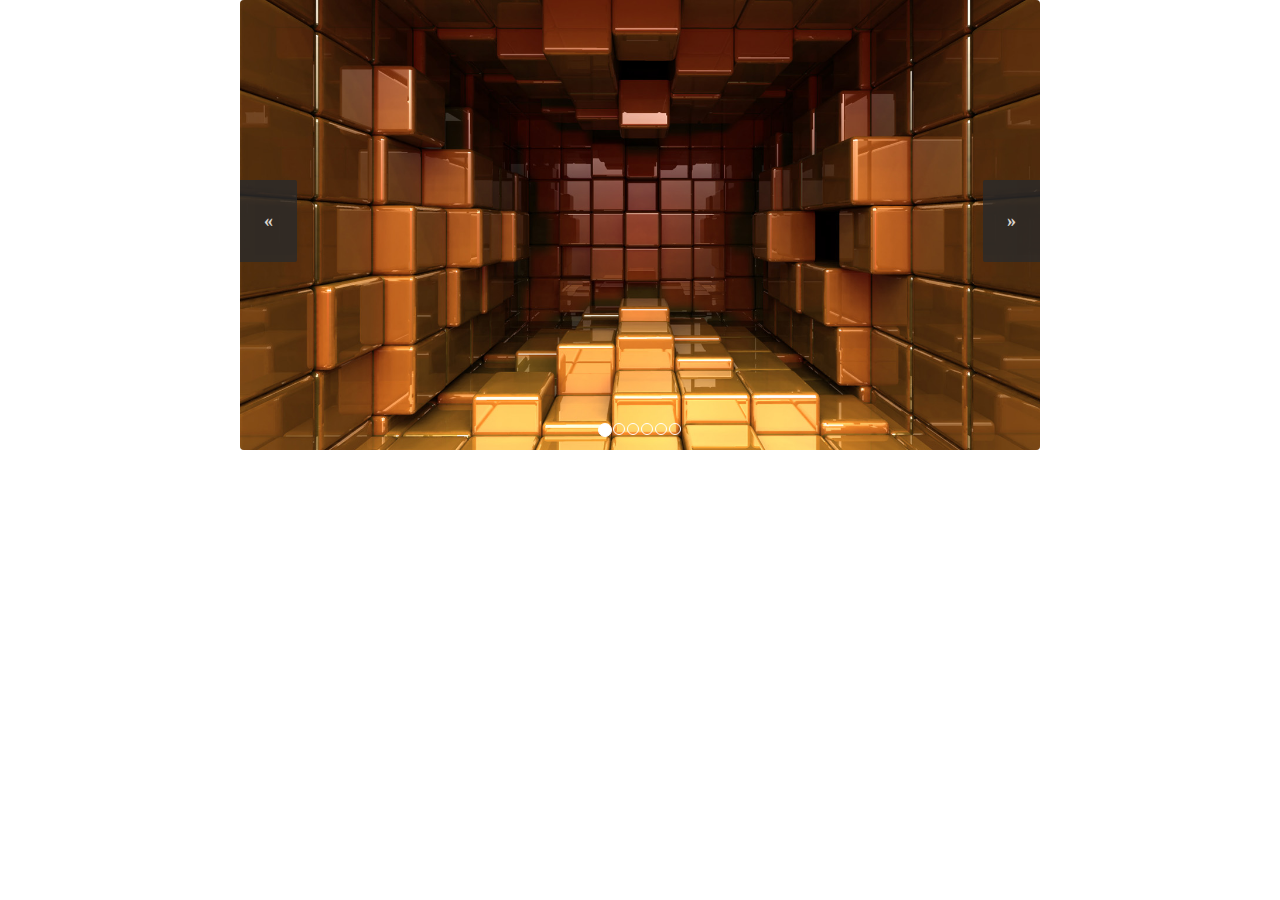
==== index.html @ 07067b37 "files added" ====
<!DOCTYPE html>
<html>
    
    <head>
        <meta charset="utf-8">
        <meta http-equiv="X-UA-Compatible" content="IE=edge">
        <title>Razor Slider</title>
        <meta name="description" content="A Simple Slider">
        <link rel="stylesheet" href="css/razor.slider.css" />
        <style>
            #rslide{
                width:800px;
                height: 500px;
            }
        </style>
    </head>
    <body>
     
        <div>
        <ul id="rslide">
            <li><img src="images/1.jpg" alt="1.jpg"/></li>
            <li><img src="images/2.jpg" alt="2.jpg"/></li>
            <li><img src="images/3.jpg" alt="3.jpg"/></li>
            <li>fgdfgd</li>
            <li><img src="images/5.jpg" alt="5.jpg"/></li>
            <li><img src="images/5.jpg" alt="5.jpg"/></li>
        </ul>
  
        
    <script src="js/jquery-1.12.0.min.js"></script>    
    <script src="js/razor.jquery.js"></script>
    <script>
        $(function(){
            $("#rslide").razorslide({
               autoplay:false,
                indicators:true,
                controls:true,
                onSlide:function(c){console.log(c.index());}
            });
        });    
    </script>
    </body>
</html>
---- css/razor.slider.css ----
/* http://meyerweb.com/eric/tools/css/reset/ 
   v2.0 | 20110126
   License: none (public domain)
*/

html, body, div, span, applet, object, iframe,
h1, h2, h3, h4, h5, h6, p, blockquote, pre,
a, abbr, acronym, address, big, cite, code,
del, dfn, em, img, ins, kbd, q, s, samp,
small, strike, strong, sub, sup, tt, var,
b, u, i, center,
dl, dt, dd, ol, ul, li,
fieldset, form, label, legend,
table, caption, tbody, tfoot, thead, tr, th, td,
article, aside, canvas, details, embed, 
figure, figcaption, footer, header, hgroup, 
menu, nav, output, ruby, section, summary,
time, mark, audio, video {
	margin: 0;
	padding: 0;
	border: 0;
	font-size: 100%;
	font: inherit;
	vertical-align: baseline;
}
/* HTML5 display-role reset for older browsers */
article, aside, details, figcaption, figure, 
footer, header, hgroup, menu, nav, section {
	display: block;
}
body {
	line-height: 1;
}
ol, ul {
	list-style: none;
}
blockquote, q {
	quotes: none;
}
blockquote:before, blockquote:after,
q:before, q:after {
	content: '';
	content: none;
}
table {
	border-collapse: collapse;
	border-spacing: 0;
}
/*******************************************************************************************/

.razor-slider{
    position: relative;
    overflow: hidden;
    margin: 0 auto 0 auto;
    border-radius: 4px;
    height:auto;
    width:100%;
}

.razor-item-wrapper{
  position: relative;
  margin: 0;
  padding: 0;
  height: 300px;
  list-style: none;
}

.razor-item{
  position: relative;
  display: block;
  float: left;
  margin: 0;
  padding: 0;
/*  width: 500px;
  height: 300px;*/
      max-width: 100%;
  height: auto;
  background: #ccc;
  text-align: center;
  line-height: 300px;
}

.razor-item img{
  display: block;
  max-width: 100%;
  height: auto
}

.razor-slider .razor-right-nav,.razor-slider .razor-left-nav{
      position: absolute;
      top: 40%;
      z-index: 999;
      display: block;
      padding: 4% 3%;
      width: auto;
      height: auto;
      background: #2a2a2a;
      color: #fff;
      text-decoration: none;
      font-weight: 600;
      font-size: 18px;
      opacity: 0.8;
      cursor: pointer;
}

.razor-slider .razor-left-nav{
    border-radius: 0 2px 2px 0;
}

.razor-slider .razor-right-nav{
    right: 0;
    border-radius: 2px 0 0 2px;
}

.razor-indicator-wrapper{
    position: absolute;
    bottom: 10px;
    left: 50%;
    z-index: 15;
    width: 60%;
    padding-left: 0;
    margin-left: -30%;
    text-align: center;
    list-style: none;
}

.razor-indicator-wrapper .razor-indicator{
    display: inline-block;
    width: 10px;
    height: 10px;
    margin: 1px;
    text-indent: -99999999px;
    cursor: pointer;
    background-color: #000\9;
    background-color: rgba(0,0,0,0);
    border: 1px solid #fff;
    border-radius: 10px;
}
.razor-indicator-wrapper .razor-indicator-active{
    width: 12px;
    height: 12px;
    margin: 0;
    background-color: #fff;
}
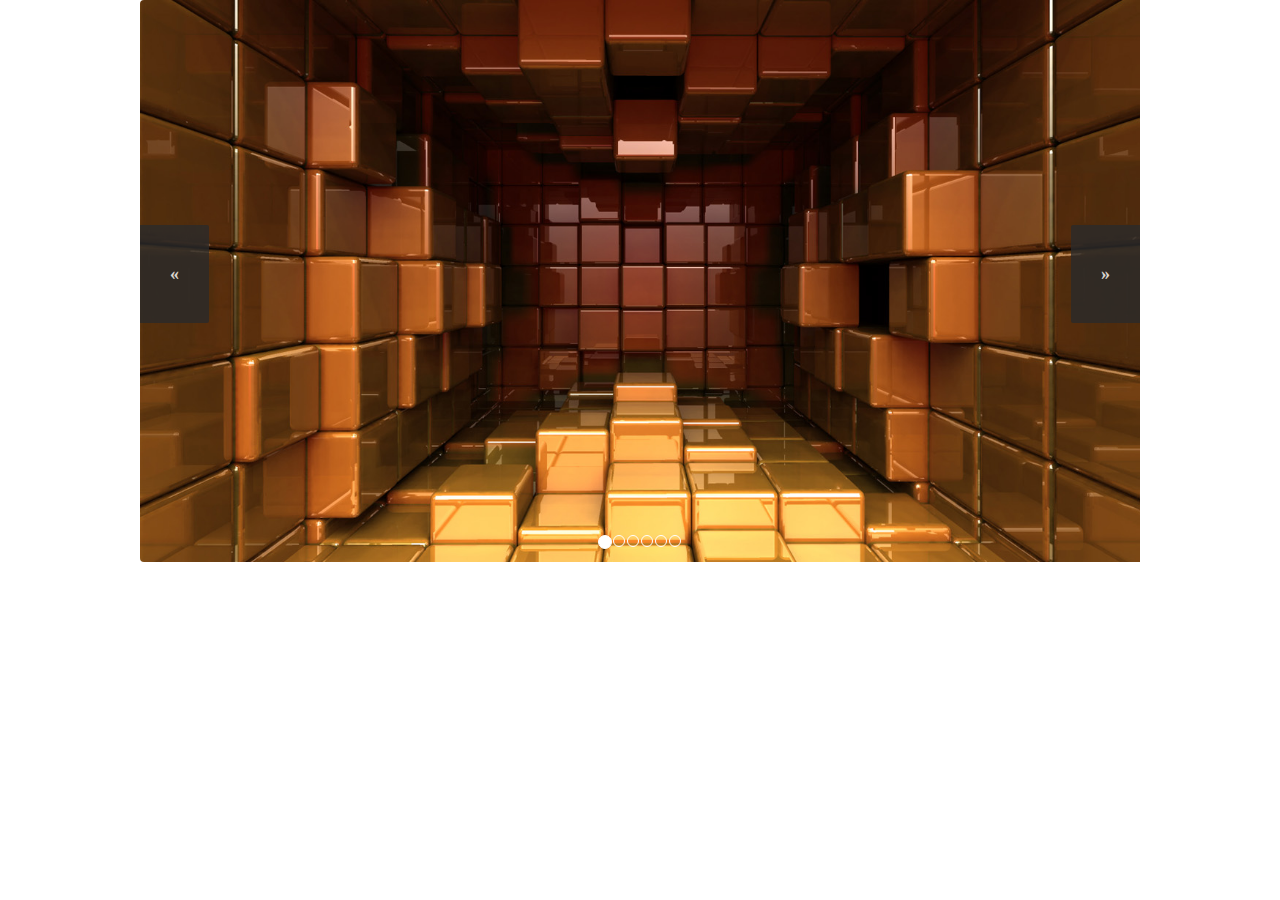
==== commit e7a8d0ab: "1/25/2016 12:19 AM" ====
--- a/index.html
+++ b/index.html
@@ -8,35 +8,35 @@
         <meta name="description" content="A Simple Slider">
         <link rel="stylesheet" href="css/razor.slider.css" />
         <style>
-            #rslide{
-                width:800px;
-                height: 500px;
-            }
+            
         </style>
     </head>
     <body>
      
-        <div>
-        <ul id="rslide">
-            <li><img src="images/1.jpg" alt="1.jpg"/></li>
-            <li><img src="images/2.jpg" alt="2.jpg"/></li>
-            <li><img src="images/3.jpg" alt="3.jpg"/></li>
-            <li>fgdfgd</li>
-            <li><img src="images/5.jpg" alt="5.jpg"/></li>
-            <li><img src="images/5.jpg" alt="5.jpg"/></li>
-        </ul>
-  
+        <div style="width:1000px;margin:0 auto;">
+            <ul class="razor-slider">
+                <li><img src="images/1.jpg" alt="1.jpg"/></li>
+                <li><img width="200" height="200" src="images/2.jpg" alt="2.jpg"/></li>
+                <li><img src="images/3.jpg" alt="3.jpg"/></li>
+                <li><img src="images/4.jpg" alt="4.jpg"/></li>
+                <li><img src="images/5.jpg" alt="5.jpg"/></li>
+                <li><img src="images/5.jpg" alt="5.jpg"/></li>
+            </ul>
+        </div>
+        
         
     <script src="js/jquery-1.12.0.min.js"></script>    
-    <script src="js/razor.jquery.js"></script>
+    <script src="js/razor.slider.jquery.js"></script>
     <script>
         $(function(){
-            $("#rslide").razorslide({
-               autoplay:false,
+            $(".razor-slider").razorslider({
+               autoplay:true,
                 indicators:true,
                 controls:true,
-                onSlide:function(c){console.log(c.index());}
+                imageSize:'auto',
+
             });
+        
         });    
     </script>
     </body>
--- a/css/razor.slider.css
+++ b/css/razor.slider.css
@@ -48,22 +48,29 @@
 }
 /*******************************************************************************************/
 
+.razor-slider-wrapper{
+      position: relative;
+        margin: 0 auto;
+}
+
+.razor-item-wrapper{
+  position: relative;
+  margin: 0;
+  padding: 0;
+  height: auto;
+  overflow: hidden;
+  list-style: none;
+}
+
 .razor-slider{
     position: relative;
-    overflow: hidden;
+   overflow: hidden;
     margin: 0 auto 0 auto;
     border-radius: 4px;
     height:auto;
     width:100%;
 }
 
-.razor-item-wrapper{
-  position: relative;
-  margin: 0;
-  padding: 0;
-  height: 300px;
-  list-style: none;
-}
 
 .razor-item{
   position: relative;
@@ -71,22 +78,20 @@
   float: left;
   margin: 0;
   padding: 0;
-/*  width: 500px;
-  height: 300px;*/
-      max-width: 100%;
+  max-width: 100%;
   height: auto;
-  background: #ccc;
+  background: #fff;
   text-align: center;
-  line-height: 300px;
 }
 
-.razor-item img{
+.razor-item img,.razor-item iframe{
   display: block;
   max-width: 100%;
-  height: auto
+  height: auto;
+  margin:auto auto;
 }
 
-.razor-slider .razor-right-nav,.razor-slider .razor-left-nav{
+.razor-slider-wrapper .razor-right-nav,.razor-slider-wrapper .razor-left-nav{
       position: absolute;
       top: 40%;
       z-index: 999;
@@ -103,11 +108,11 @@
       cursor: pointer;
 }
 
-.razor-slider .razor-left-nav{
+.razor-slider-wrapper .razor-left-nav{
     border-radius: 0 2px 2px 0;
 }
 
-.razor-slider .razor-right-nav{
+.razor-slider-wrapper .razor-right-nav{
     right: 0;
     border-radius: 2px 0 0 2px;
 }
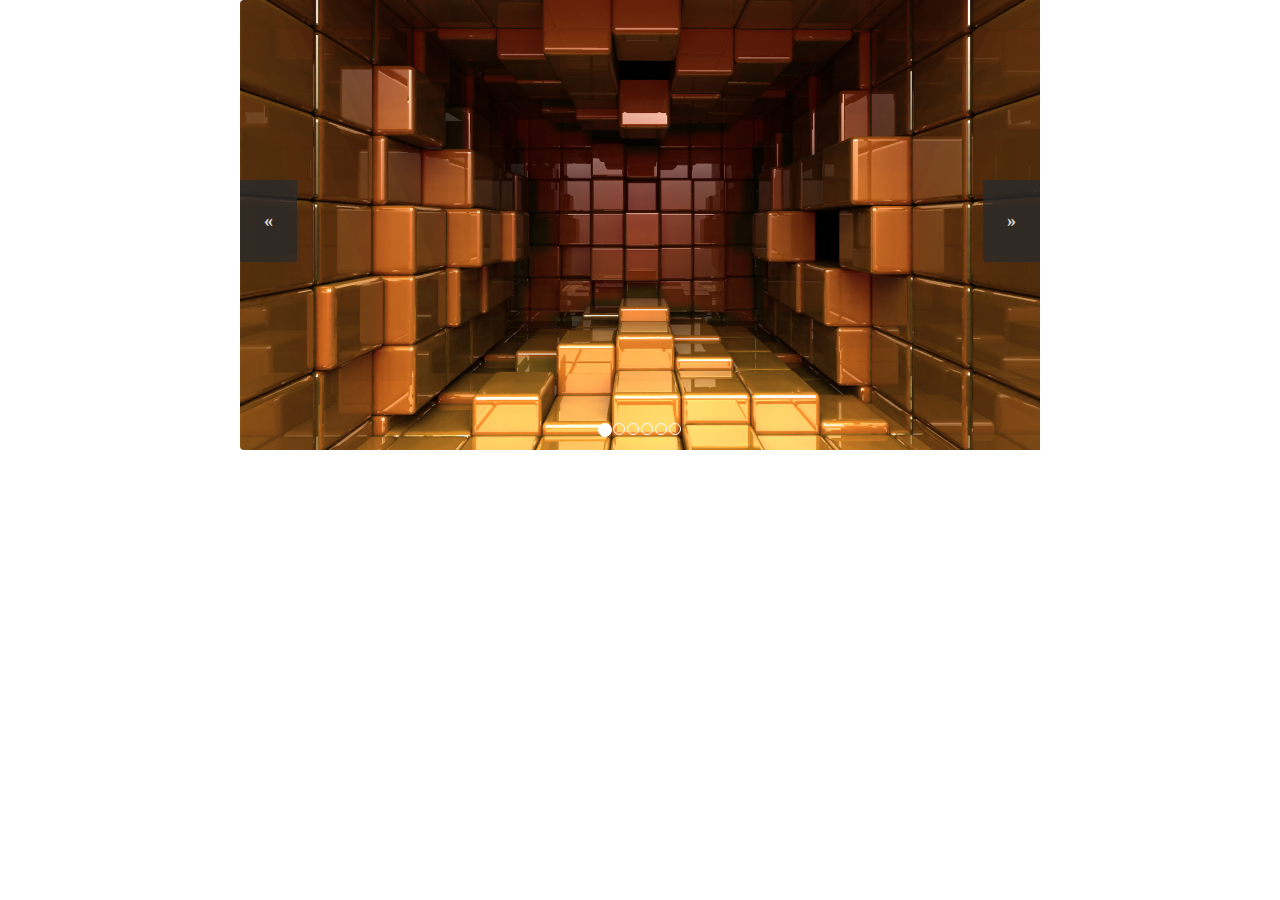
==== commit 013e344b: "fsfsdfsdf" ====
--- a/index.html
+++ b/index.html
@@ -13,7 +13,7 @@
     </head>
     <body>
      
-        <div style="width:1000px;margin:0 auto;">
+        <div style="width:800px;margin:0 auto;">
             <ul class="razor-slider">
                 <li><img src="images/1.jpg" alt="1.jpg"/></li>
                 <li><img width="200" height="200" src="images/2.jpg" alt="2.jpg"/></li>
